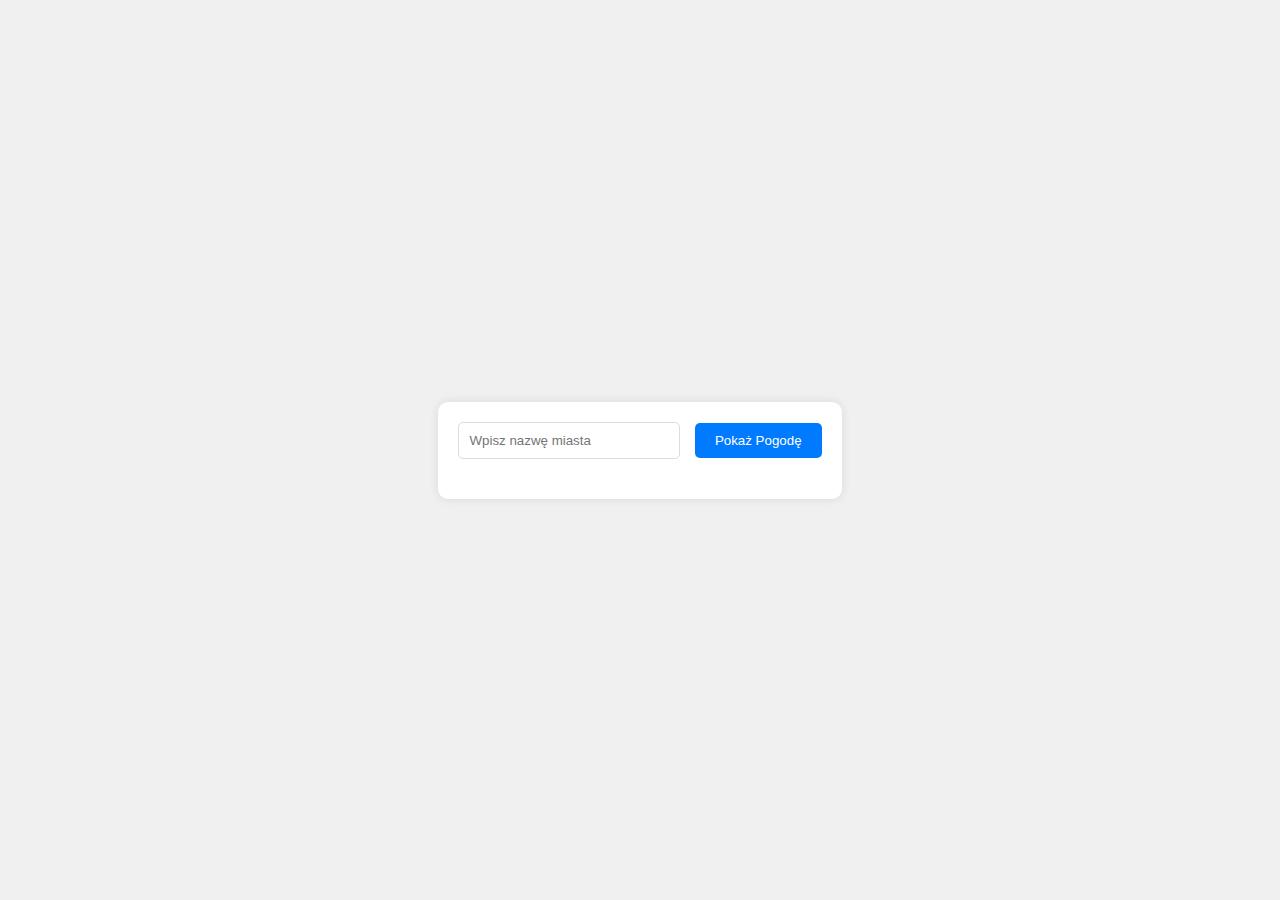
==== Lab7/index.html @ 4d5184bb "Lab7 (niedorobione)" ====
<!DOCTYPE html>
<html lang="en">
<head>
<meta charset="UTF-8">
<meta name="viewport" content="width=device-width, initial-scale=1.0">
<title>Śledzik Pogoda</title>
<link rel="stylesheet" href="style.css">
</head>
<body>
<div id="weather">
    <input type="text" id="cityInput" placeholder="Wpisz nazwę miasta">
    <button onclick="getWeather()">Pokaż Pogodę</button>
    <div id="weatherDetails"></div>
</div>

<script src="main.js"></script>
</body>
</html>
---- Lab7/style.css ----
body {
    font-family: Arial, sans-serif;
    display: flex;
    justify-content: center;
    align-items: center;
    height: 100vh;
    margin: 0;
    background-color: #f0f0f0;
}

#weather {
    text-align: center;
    background-color: white;
    padding: 20px;
    border-radius: 10px;
    box-shadow: 0 0 10px rgba(0, 0, 0, 0.1);
}

input[type="text"] {
    padding: 10px;
    margin-right: 10px;
    border: 1px solid #ddd;
    border-radius: 5px;
    width: 200px;
}

button {
    padding: 10px 20px;
    background-color: #007bff;
    color: white;
    border: none;
    border-radius: 5px;
    cursor: pointer;
}

button:hover {
    background-color: #0056b3;
}

#weatherDetails {
    margin-top: 20px;
}

h2 {
    color: #007bff;
}

p {
    color: #666;
    line-height: 1.6;
}
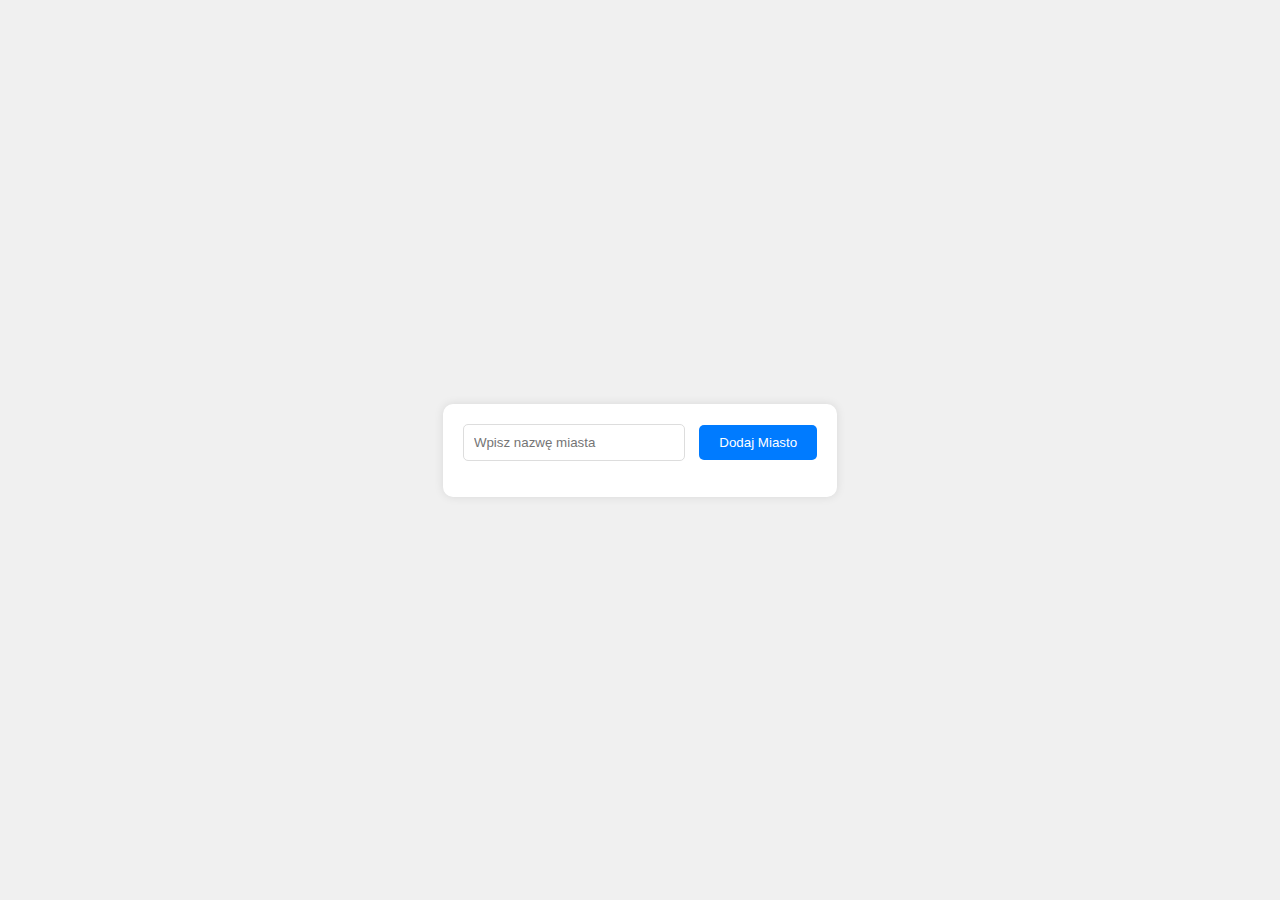
==== commit 114ff45c: "Remove unused CSS and JavaScript files, update weather form" ====
--- a/Lab7/index.html
+++ b/Lab7/index.html
@@ -7,11 +7,14 @@
 <link rel="stylesheet" href="style.css">
 </head>
 <body>
-<div id="weather">
-    <input type="text" id="cityInput" placeholder="Wpisz nazwę miasta">
-    <button onclick="getWeather()">Pokaż Pogodę</button>
-    <div id="weatherDetails"></div>
-</div>
+    <div id="weather">
+        <form id="addCityForm">
+            <input type="text" id="cityInput" placeholder="Wpisz nazwę miasta" required>
+            <button type="submit">Dodaj Miasto</button>
+        </form>
+        <ul id="weatherList"></ul>
+    </div>
+    
 
 <script src="main.js"></script>
 </body>
